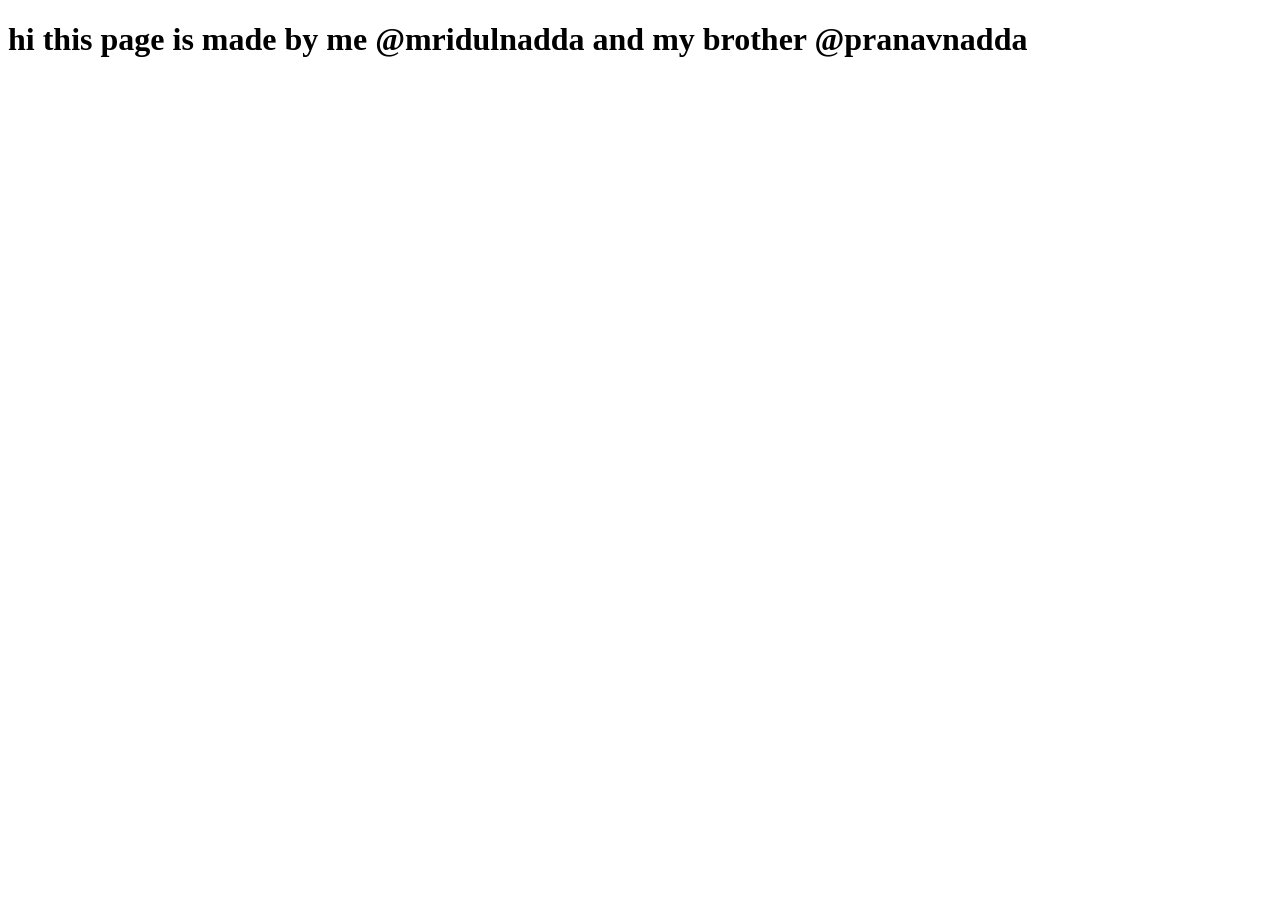
==== bro-code/index.html @ d378efda "Update index.html" ====
<!DOCTYPE html>
<html lang="en">
<head>
    <meta charset="UTF-8">
    <meta name="viewport" content="width=device-width, initial-scale=1.0">
    <title>bro-code</title>
    <link rel="stylesheet" href="style.css">
    <link rel="icon" href="image.png">
</head>
<body>
<h1 class="header1" type="heading">hi this page is made by me @mridulnadda and my brother @pranavnadda</h1>
</body>
</html>
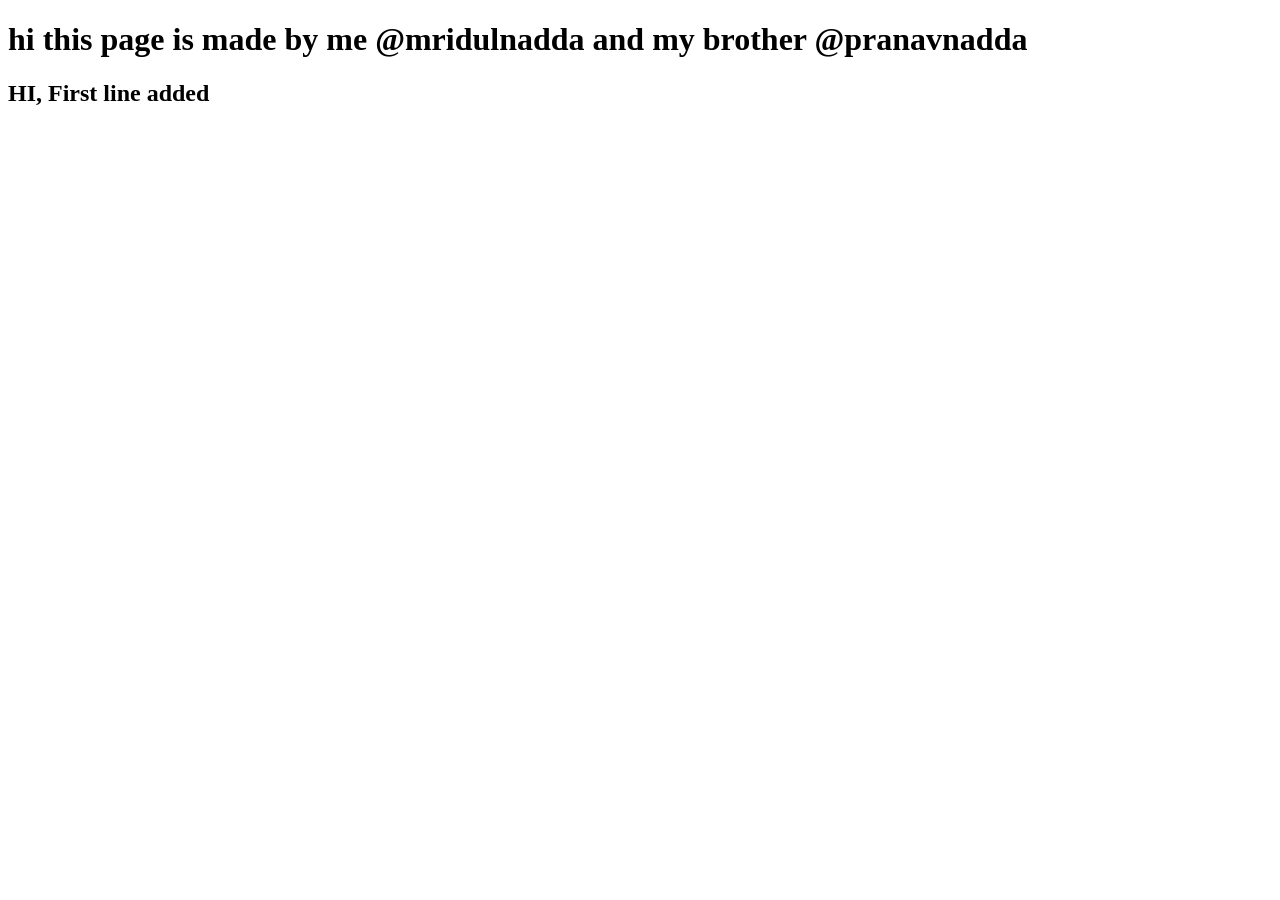
==== commit 9391c905: "Add a new heading to index.html" ====
--- a/bro-code/index.html
+++ b/bro-code/index.html
@@ -9,5 +9,6 @@
 </head>
 <body>
 <h1 class="header1" type="heading">hi this page is made by me @mridulnadda and my brother @pranavnadda</h1>
+    <h2> HI, First line added</h2>
 </body>
 </html>
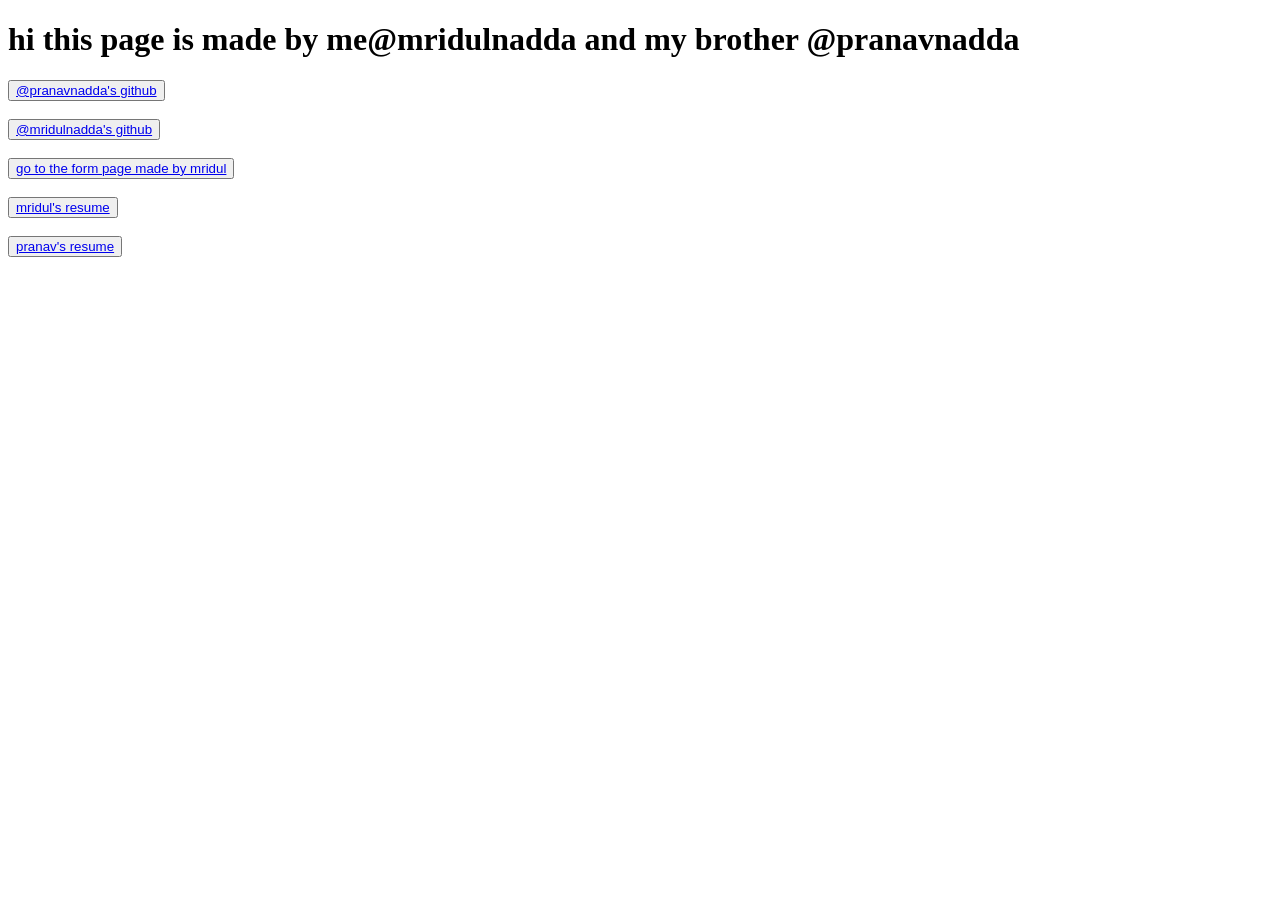
==== commit 220276ce: "Update index.html" ====
--- a/bro-code/index.html
+++ b/bro-code/index.html
@@ -8,7 +8,15 @@
     <link rel="icon" href="image.png">
 </head>
 <body>
-<h1 class="header1" type="heading">hi this page is made by me @mridulnadda and my brother @pranavnadda</h1>
-    <h2> HI, First line added</h2>
+<h1 class="header1" type="heading">hi this page is made by me<span>@mridulnadda</span>  and my brother<span> @pranavnadda</span></h1>
+<div class="div1">
+<button class="hreflink"><a href="https://github.com/pranavnadda" class="hreflink">@pranavnadda's github</a></button><br><br>
+<button class="hreflink"><a class="hreflink" href="https://github.com/mridul-codes-professionally" >@mridulnadda's github</a></button><br><br>
+<button class="hreflink"><a href="index1.html" class="hreflink">go to the form page made by mridul</a></button><br><br>
+<button class="hreflink"><a href="index2.html" class="hreflink">mridul's resume</a></button> <br>  <br> 
+<button class="hreflink"><a href="index3.html" class="hreflink">pranav's resume</a></button>   <br>  <br> 
+
+</div>
+<!--this work till here done by mridul nadda-->
 </body>
 </html>
